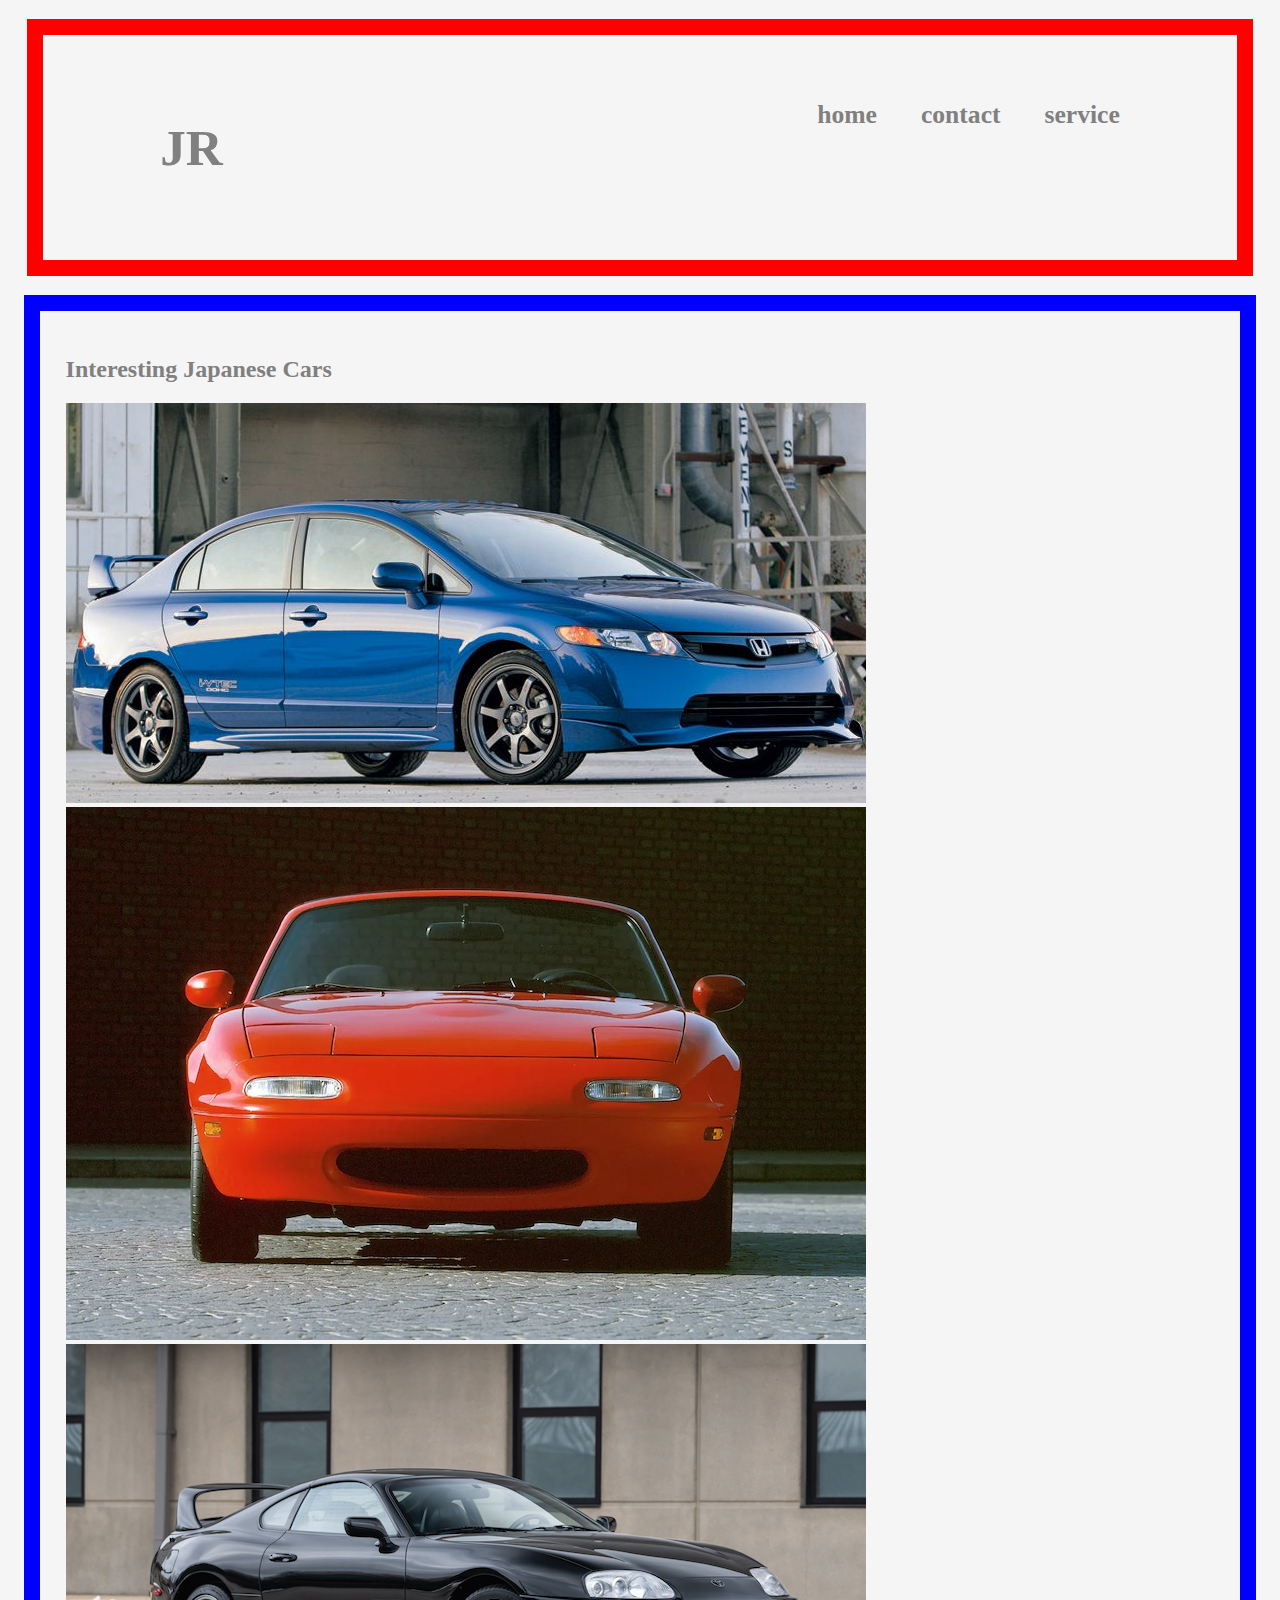
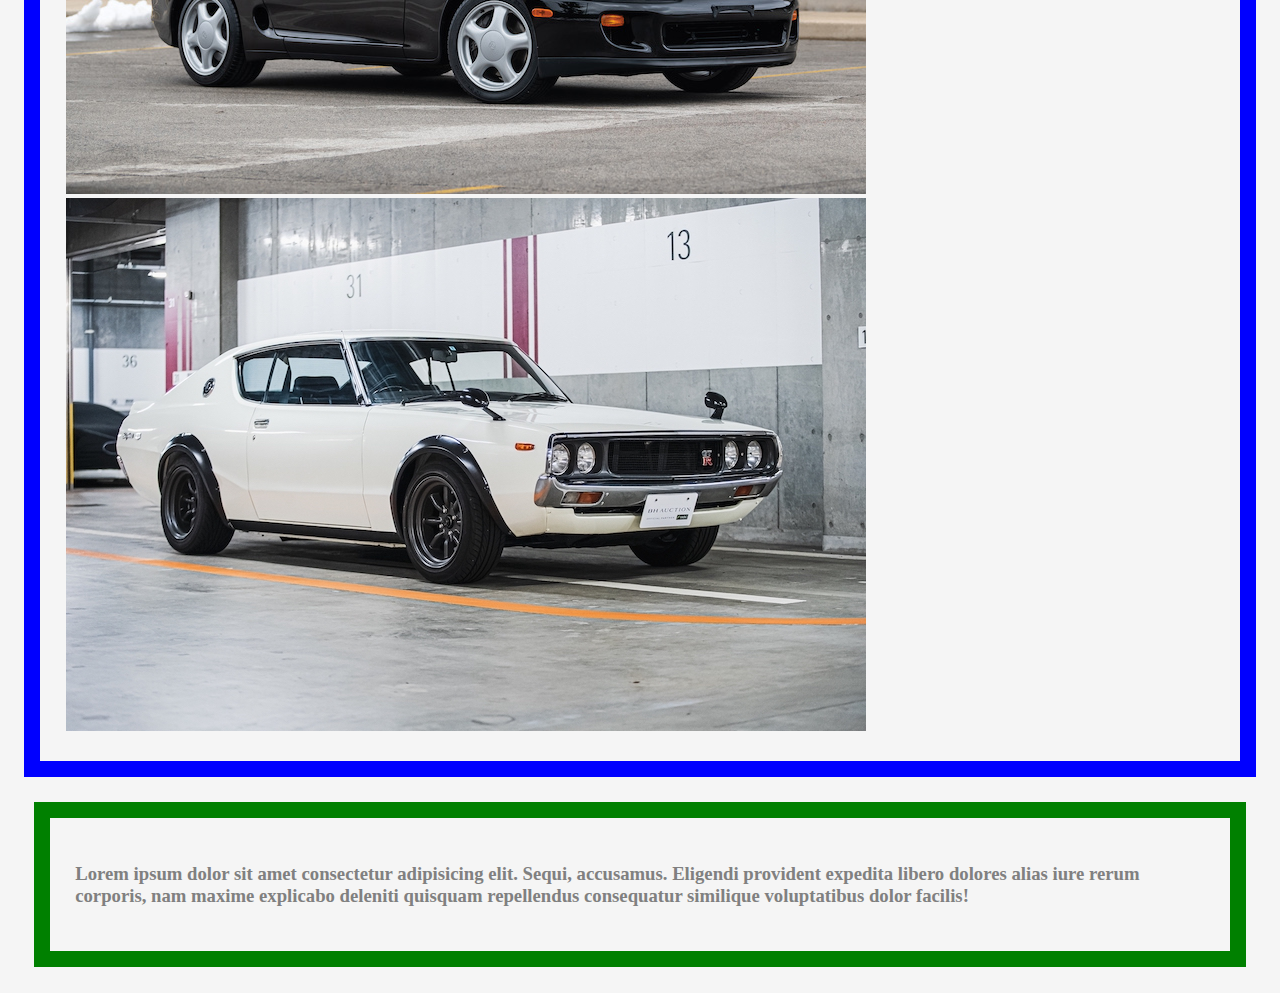
==== index.html @ 22fe09a7 "added contact info" ====
<!DOCTYPE html>
<html lang="en">
  <head>
    <meta charset="UTF-8" />
    <meta http-equiv="X-UA-Compatible" content="IE=edge" />
    <meta name="viewport" content="width=device-width, initial-scale=1.0" />
    <title>Japanese Cars</title>
    <link rel="stylesheet" href="stylesheet.css" />
  </head>
  <body>
    <header>
      <div id="header">
        <nav>
          <div class="logo">
            <a href="#">
              <h1>JR</h1>
            </a>
          </div>
          <ul>
            <li><a href="index.html">home</a></li>
            <li><a href="contact.html">contact</a></li>
            <li><a href="service.html">service</a></li>
          </ul>
        </nav>
      </div>
    </header>
    <main>
      <div id="main">
        <h2>Interesting Japanese Cars</h2>
        <img src="honda-civic.jpg" alt="" />
        <img src="mazda-miata copy.jpg" alt="" />
        <img src="toyota-supra.jpg" alt="" />
        <img src="skyline-c110.jpg" alt="" />
        <!-- <button onclick="funct1()">FADE</button>
      <div id="subdiv1"></div> -->
      </div>
    </main>
    <footer>
      <div id="footer">
        <h3>
          Lorem ipsum dolor sit amet consectetur adipisicing elit. Sequi,
          accusamus. Eligendi provident expedita libero dolores alias iure rerum
          corporis, nam maxime explicabo deleniti quisquam repellendus
          consequatur similique voluptatibus dolor facilis!
        </h3>
      </div>
    </footer>
  </body>
</html>
---- stylesheet.css ----
* {
  background-color: whitesmoke;
}
#header {
  padding: 1.6rem;
  margin: 1.2rem;
  border: 16px solid red;
}
#main {
  padding: 1.6rem;
  margin: 1rem;
  border: 16px solid blue;
}
#footer {
  padding: 1.6rem;
  margin: 1.6rem;
  border: 16px solid green;
}
h1 {
  color: gray;
}
h3 {
  color: gray;
}
nav {
  padding: 2% 8%;
  display: flex;
  justify-content: space-between;
}

nav ul {
  list-style-type: none;
}

nav ul li {
  display: inline-block;
  margin-left: 2.5rem;
}

nav ul li a:hover {
  color: black;
  transition: 0.25s ease-in-out;
}
a {
  text-decoration: none;
  font-weight: bold;
  font-size: 1.6rem;
  color: gray;
}
h2 {
  color: gray;
}
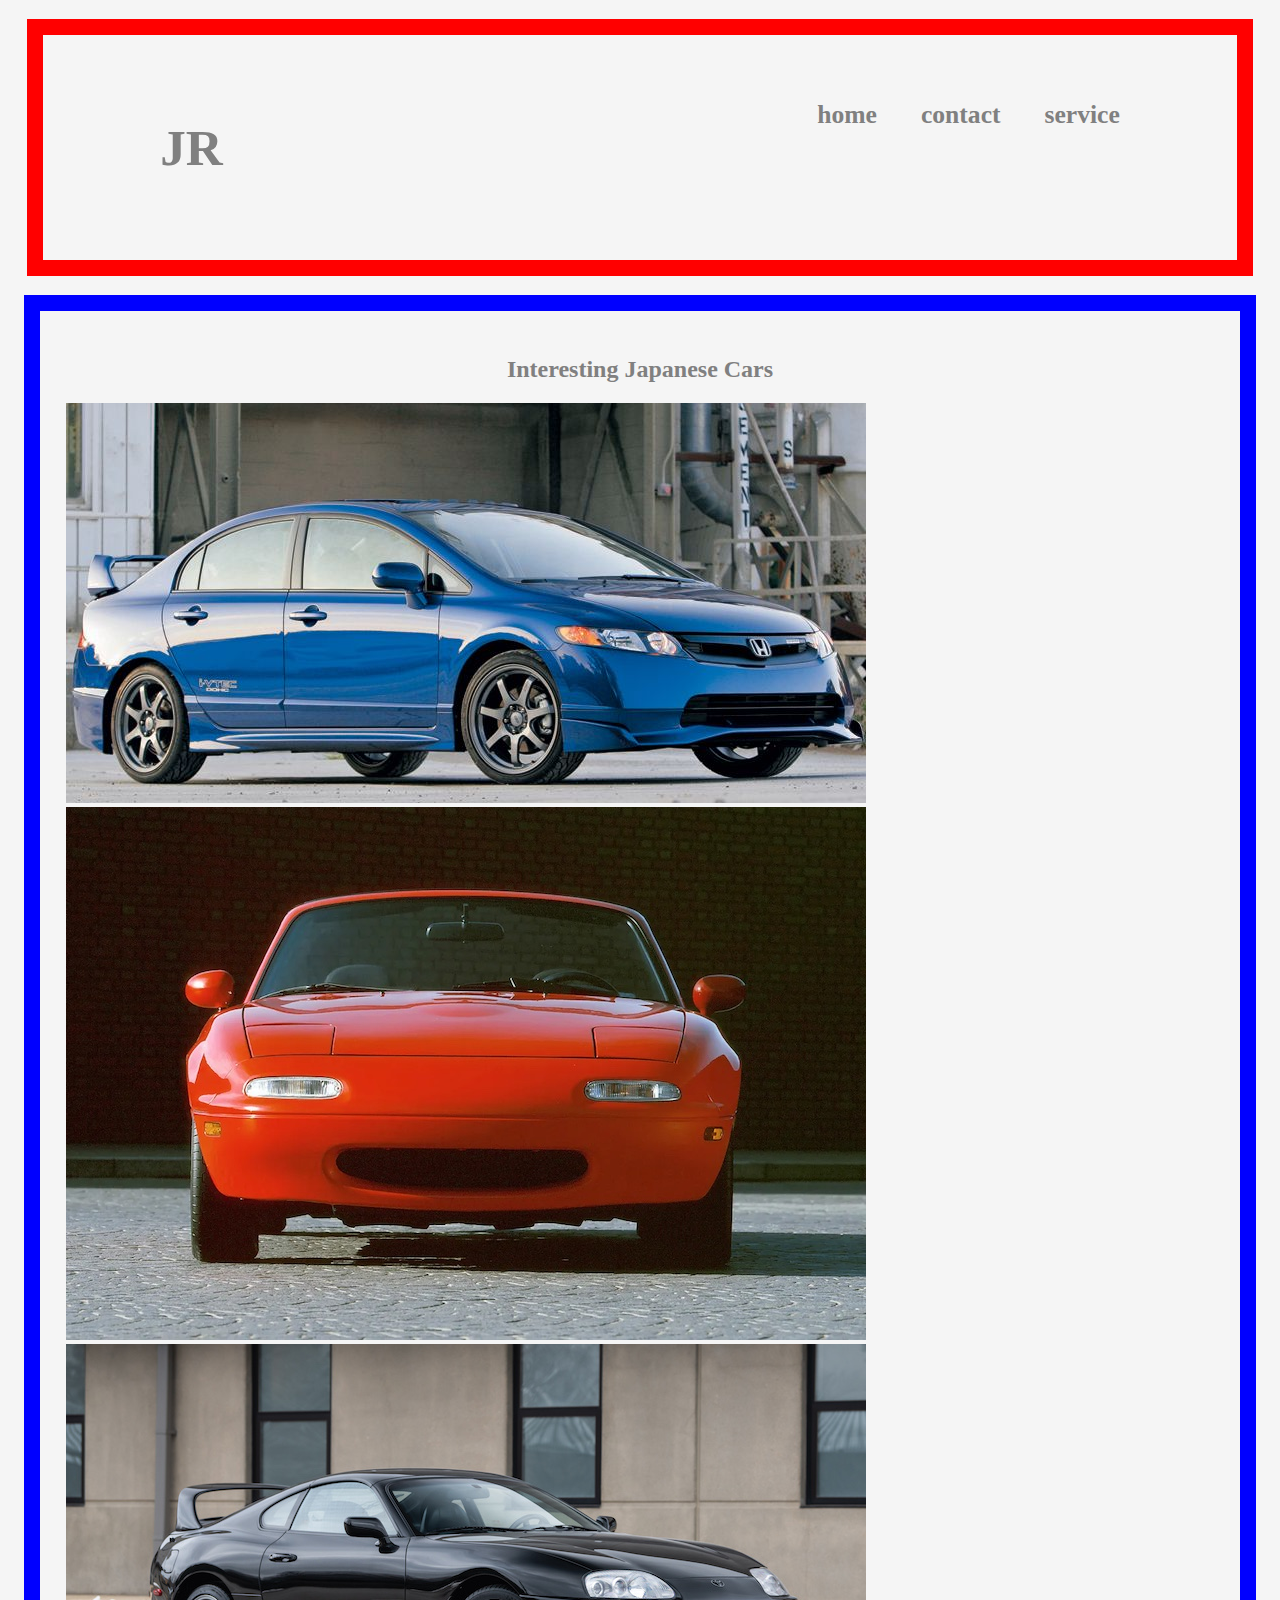
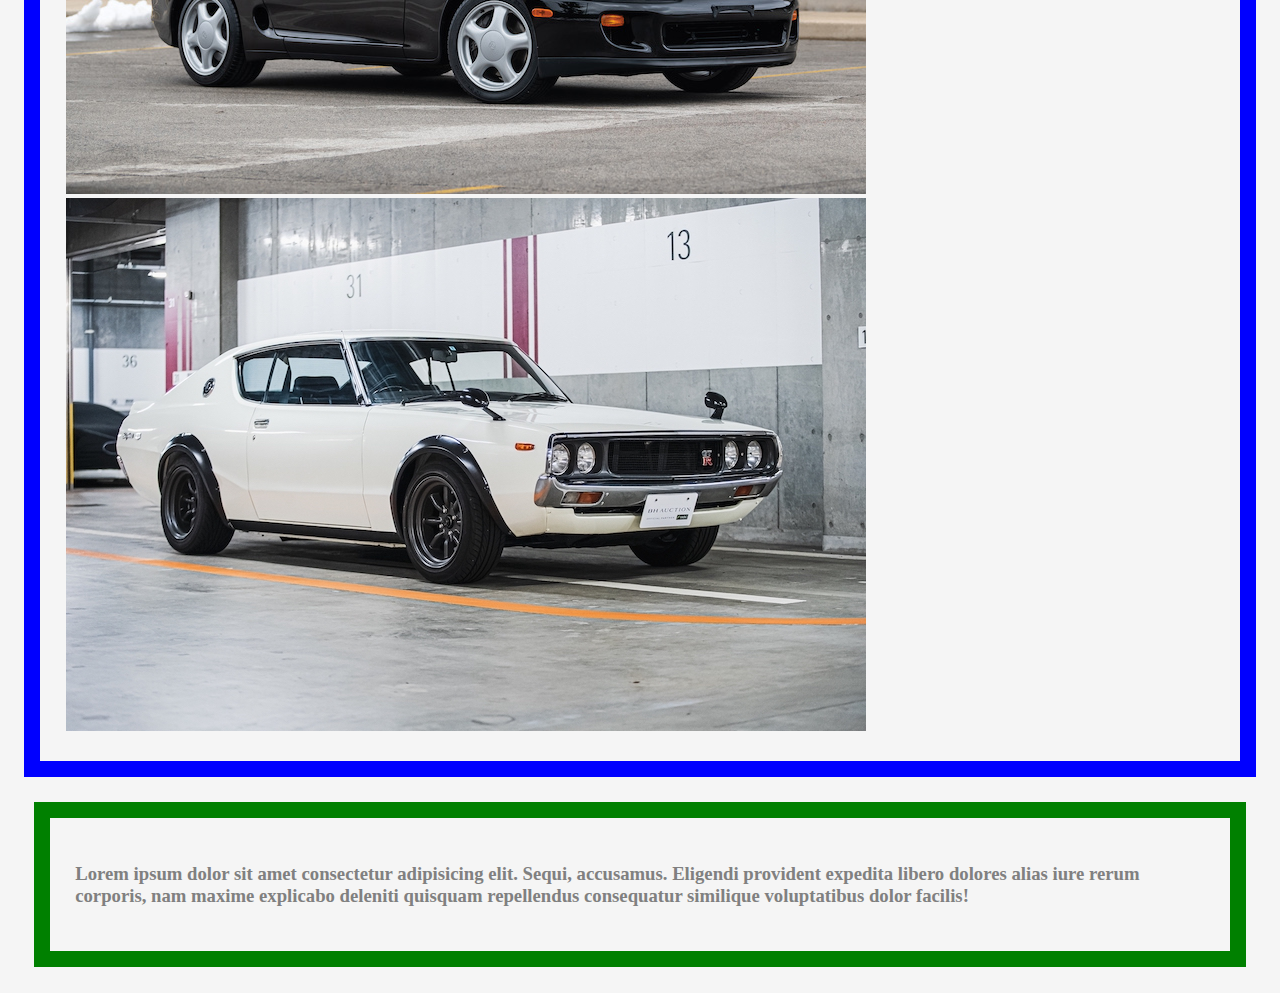
==== commit 20408a7f: "changes in contact, index, and service" ====
--- a/index.html
+++ b/index.html
@@ -25,7 +25,7 @@
       </div>
     </header>
     <main>
-      <div id="main">
+      <div id="main-context">
         <h2>Interesting Japanese Cars</h2>
         <img src="honda-civic.jpg" alt="" />
         <img src="mazda-miata copy.jpg" alt="" />
--- a/stylesheet.css
+++ b/stylesheet.css
@@ -6,7 +6,7 @@
   margin: 1.2rem;
   border: 16px solid red;
 }
-#main {
+#main-context {
   padding: 1.6rem;
   margin: 1rem;
   border: 16px solid blue;
@@ -50,3 +50,21 @@
 h2 {
   color: gray;
 }
+table, tr, th,td{
+  border: 1px solid black;
+  border-collapse: collapse;
+  padding: 1.6rem;
+  border-spacing: 1.2rem;
+  text-align: center;
+}
+tr:hover{
+  background-color: red;}
+/* tr{
+  height: 50px;
+
+} */
+#main-content, h2{
+  text-align: center;
+}
+
+
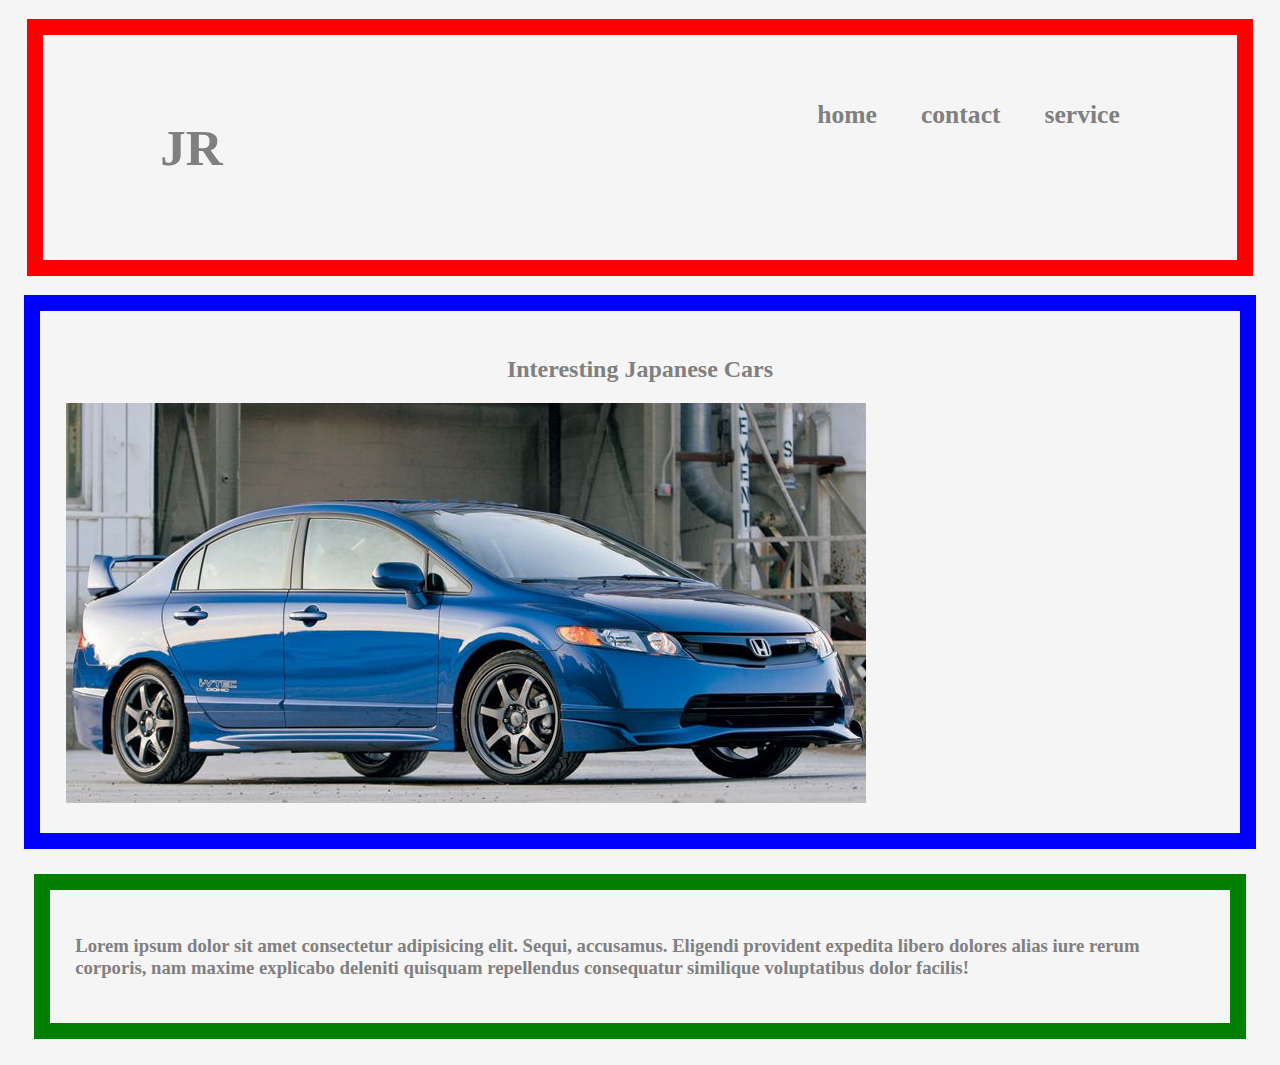
==== commit 5d56b521: "added change images script" ====
--- a/index.html
+++ b/index.html
@@ -27,10 +27,30 @@
     <main>
       <div id="main-context">
         <h2>Interesting Japanese Cars</h2>
-        <img src="honda-civic.jpg" alt="" />
-        <img src="mazda-miata copy.jpg" alt="" />
-        <img src="toyota-supra.jpg" alt="" />
-        <img src="skyline-c110.jpg" alt="" />
+        <div id="container">
+          <script>
+            var i = 0;
+            var images = [];
+            var time = 3000;
+            images[0] = "images/honda-civic.jpg";
+            images[1] = "images/mazda-miata copy.jpg";
+            images[2] = "images/toyota-supra.jpg";
+            images[3] = "images/skyline-c110.jpg";
+
+            function changeImg() {
+              document.slide.src = images[i];
+              if (i < images.length - 1) {
+                i++;
+              } else {
+                i = 0;
+              }
+              setTimeout("changeImg()", time);
+            }
+            window.onload = changeImg;
+          </script>
+        </div>
+        <img name="slide" src="" alt="" width="800" height="400" />
+
         <!-- <button onclick="funct1()">FADE</button>
       <div id="subdiv1"></div> -->
       </div>
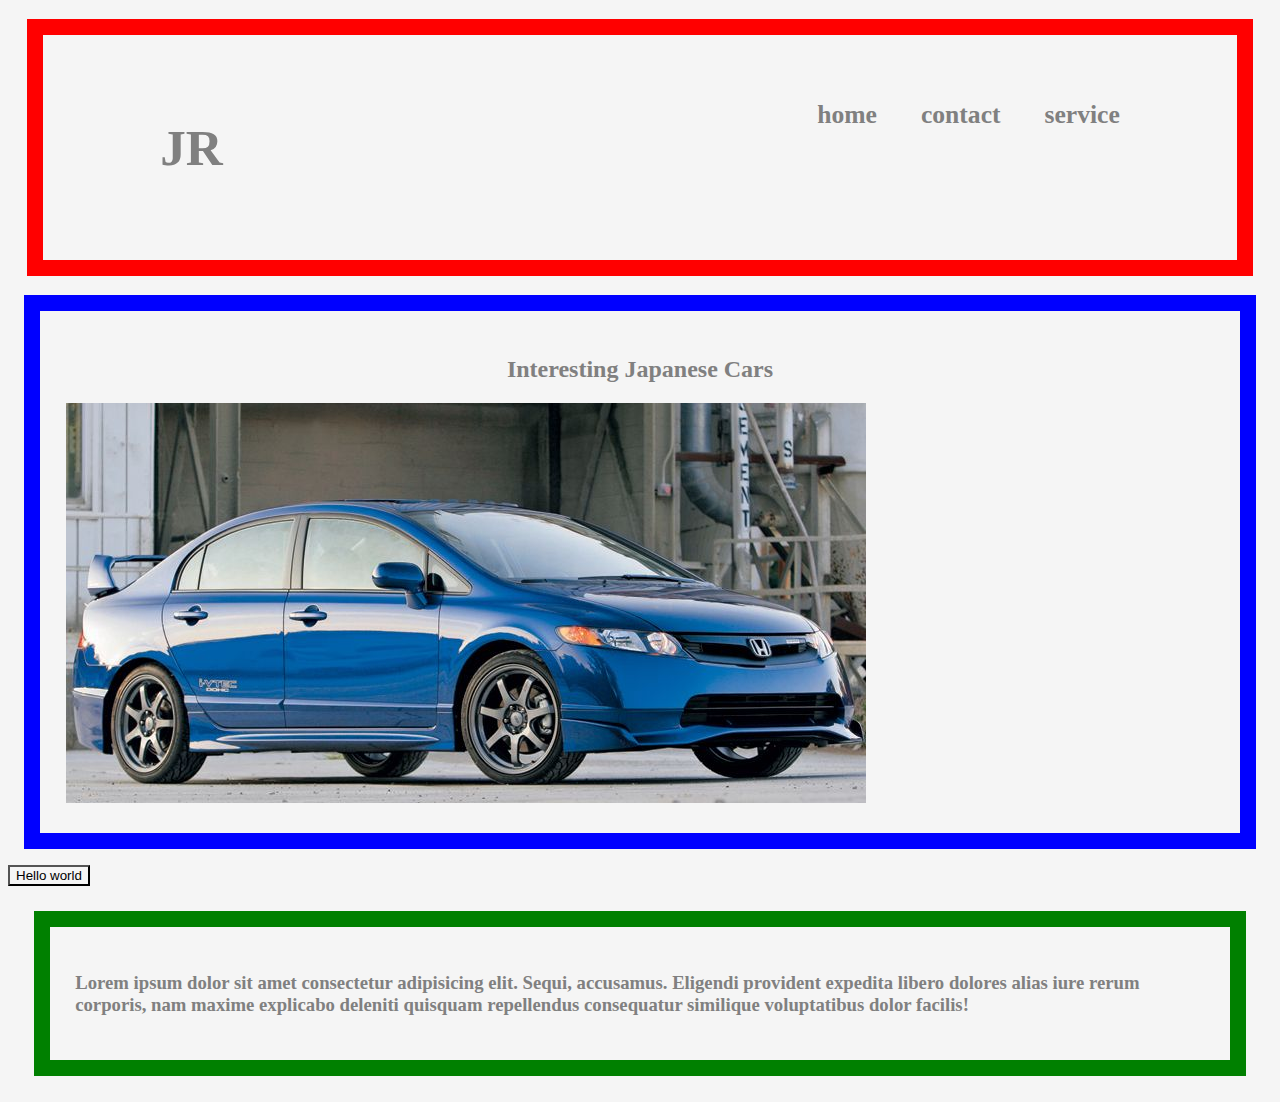
==== commit ae320d41: "fixed json and added string button" ====
--- a/index.html
+++ b/index.html
@@ -8,6 +8,8 @@
     <link rel="stylesheet" href="stylesheet.css" />
   </head>
   <body>
+    <script src="https://ajax.googleapis.com/ajax/libs/jquery/3.6.4/jquery.min.js"></script>
+    <script src="index.js"></script>
     <header>
       <div id="header">
         <nav>
@@ -27,7 +29,7 @@
     <main>
       <div id="main-context">
         <h2>Interesting Japanese Cars</h2>
-        <div id="container">
+        <div id="rotating-images">
           <script>
             var i = 0;
             var images = [];
@@ -54,6 +56,7 @@
         <!-- <button onclick="funct1()">FADE</button>
       <div id="subdiv1"></div> -->
       </div>
+      <button onclick="myText()">Hello world</button>
     </main>
     <footer>
       <div id="footer">
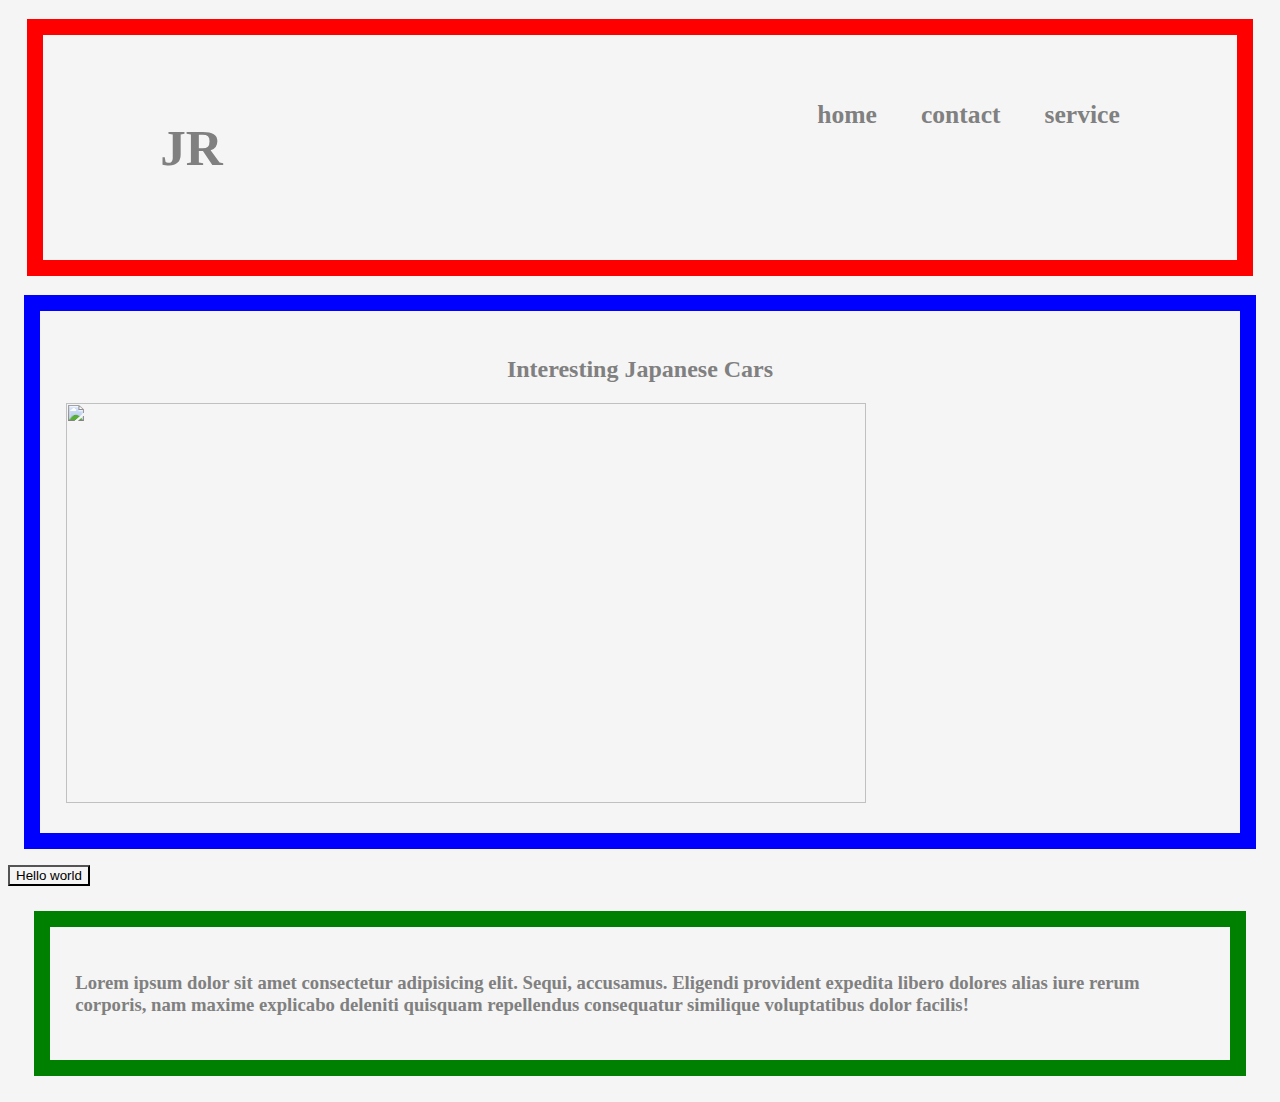
==== commit 2d04f9a0: "moved js to external file" ====
--- a/index.html
+++ b/index.html
@@ -29,28 +29,7 @@
     <main>
       <div id="main-context">
         <h2>Interesting Japanese Cars</h2>
-        <div id="rotating-images">
-          <script>
-            var i = 0;
-            var images = [];
-            var time = 3000;
-            images[0] = "images/honda-civic.jpg";
-            images[1] = "images/mazda-miata copy.jpg";
-            images[2] = "images/toyota-supra.jpg";
-            images[3] = "images/skyline-c110.jpg";
-
-            function changeImg() {
-              document.slide.src = images[i];
-              if (i < images.length - 1) {
-                i++;
-              } else {
-                i = 0;
-              }
-              setTimeout("changeImg()", time);
-            }
-            window.onload = changeImg;
-          </script>
-        </div>
+        <div id="rotating-images"></div>
         <img name="slide" src="" alt="" width="800" height="400" />
 
         <!-- <button onclick="funct1()">FADE</button>
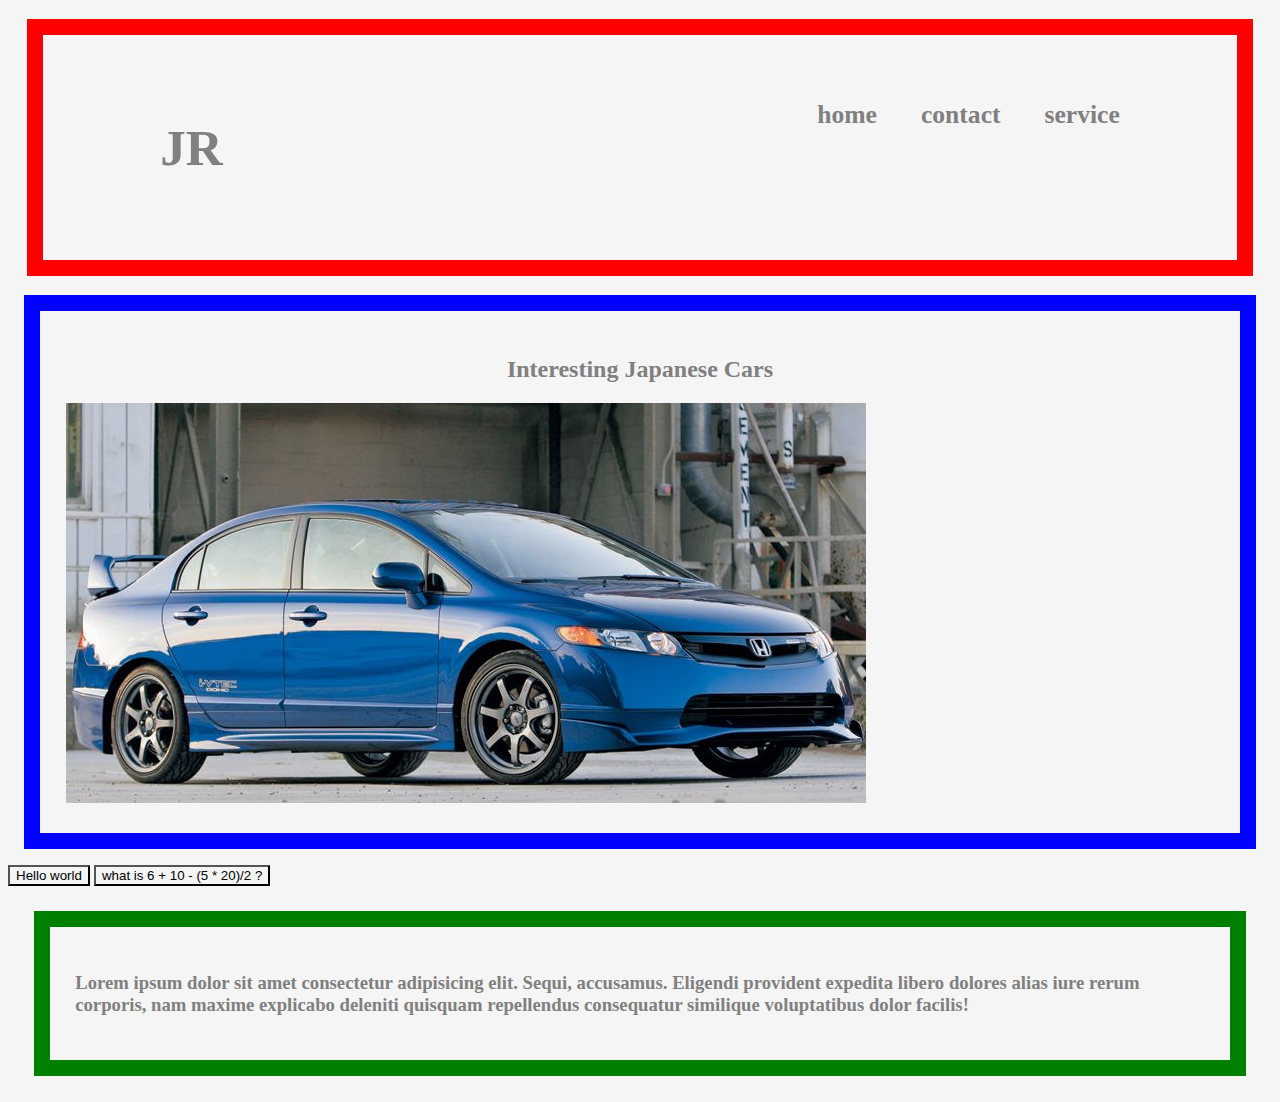
==== commit ec9b3740: "added loops to JS and moved to file" ====
--- a/index.html
+++ b/index.html
@@ -9,7 +9,9 @@
   </head>
   <body>
     <script src="https://ajax.googleapis.com/ajax/libs/jquery/3.6.4/jquery.min.js"></script>
-    <script src="index.js"></script>
+    <script src="JS/index.js"></script>
+    <script src="js/loops.js"></script>
+
     <header>
       <div id="header">
         <nav>
@@ -36,6 +38,7 @@
       <div id="subdiv1"></div> -->
       </div>
       <button onclick="myText()">Hello world</button>
+      <button onclick="theexpression()">what is 6 + 10 - (5 * 20)/2 ?</button>
     </main>
     <footer>
       <div id="footer">
--- a/stylesheet.css
+++ b/stylesheet.css
@@ -63,8 +63,12 @@
   height: 50px;
 
 } */
-#main-content, h2{
+#main-content, #rotating-images, h2{
   text-align: center;
+  display: flex;
+  justify-content: center;
+  align-content: center;
 }
 
 
+
